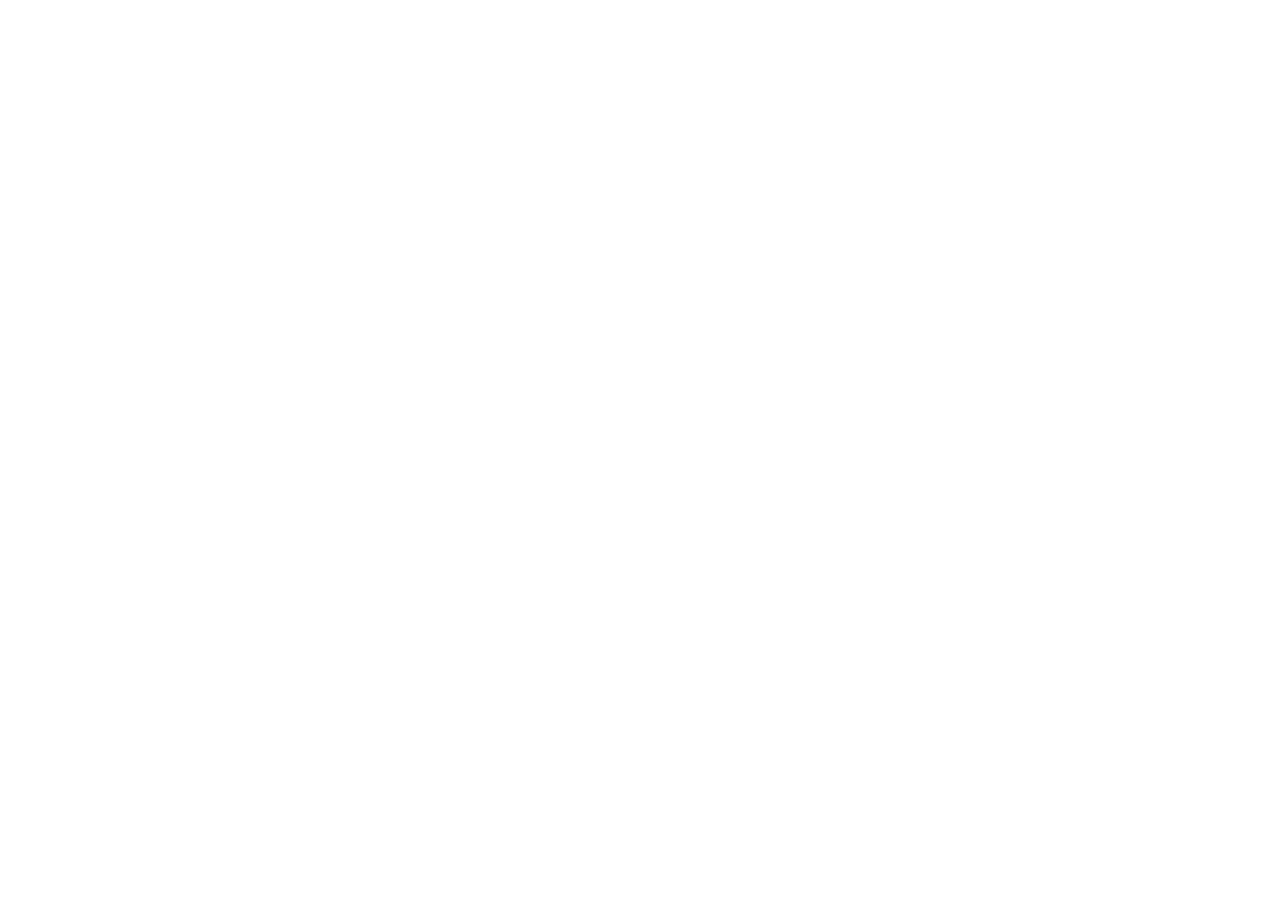
==== motoAndando/motoEmMovimento.html @ 3d382cf1 "moto em movimento" ====
<!DOCTYPE html>
<html lang="en">
<head>
    <meta charset="UTF-8">
    <meta http-equiv="X-UA-Compatible" content="IE=edge">
    <meta name="viewport" content="width=device-width, initial-scale=1.0">
    <title>Document</title>
</head>
<body>
    
</body>
</html>
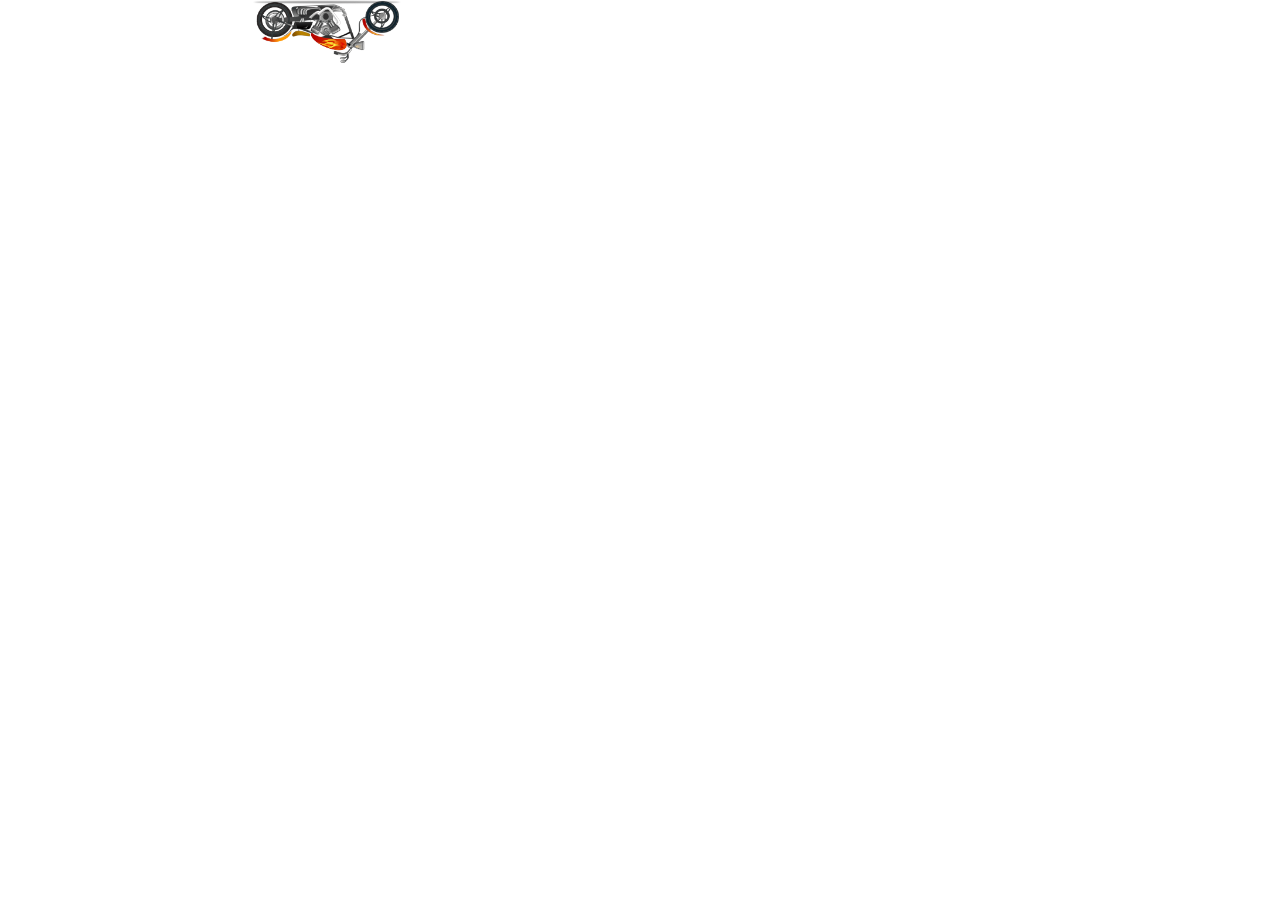
==== commit 59041aaa: "motoca andadno pelas boradas" ====
--- a/motoAndando/motoEmMovimento.html
+++ b/motoAndando/motoEmMovimento.html
@@ -1,12 +1,60 @@
 <!DOCTYPE html>
-<html lang="en">
+<html lang="pt-br">
 <head>
     <meta charset="UTF-8">
     <meta http-equiv="X-UA-Compatible" content="IE=edge">
     <meta name="viewport" content="width=device-width, initial-scale=1.0">
-    <title>Document</title>
+    <title>Moto em Movimento</title>
+    <style>
+        *{
+            padding: 0;
+            margin: 0;
+        }
+        #moto{
+            max-width: 150px;
+            transform: scaleY(-1);
+            position: relative;
+        }
+    </style>
+    <script>
+        var px, py, dx, dy, vel, obj, anima
+
+        function inicia(){
+            px = 0
+            py = 0
+            dx = 1
+            dy = 1
+            vel = 6
+            obj = document.getElementById('moto')
+            movimentar()
+        }
+        function movimentar(){
+            if (px <= 650){
+                px += dx*vel
+            } else{
+                dy = 1
+                py += dx*vel
+                obj.style.transform = 'rotate(80deg) scaleY(-1)'
+            }
+            if (py >= 650){
+                dx = -1
+                px += dx*vel
+                obj.style.transform = 'rotate(360deg) scaleX(-1)'
+            }
+            if (px <= -1){
+                dy = -1
+                py += dy*vel
+            }
+            obj.style.left = px+'px'
+            obj.style.top = py+'px'
+            
+            
+            anima = requestAnimationFrame(movimentar)
+        }
+        window.addEventListener('load', inicia)
+    </script>
 </head>
 <body>
-    
+    <img src="moto.png" id="moto">
 </body>
 </html>